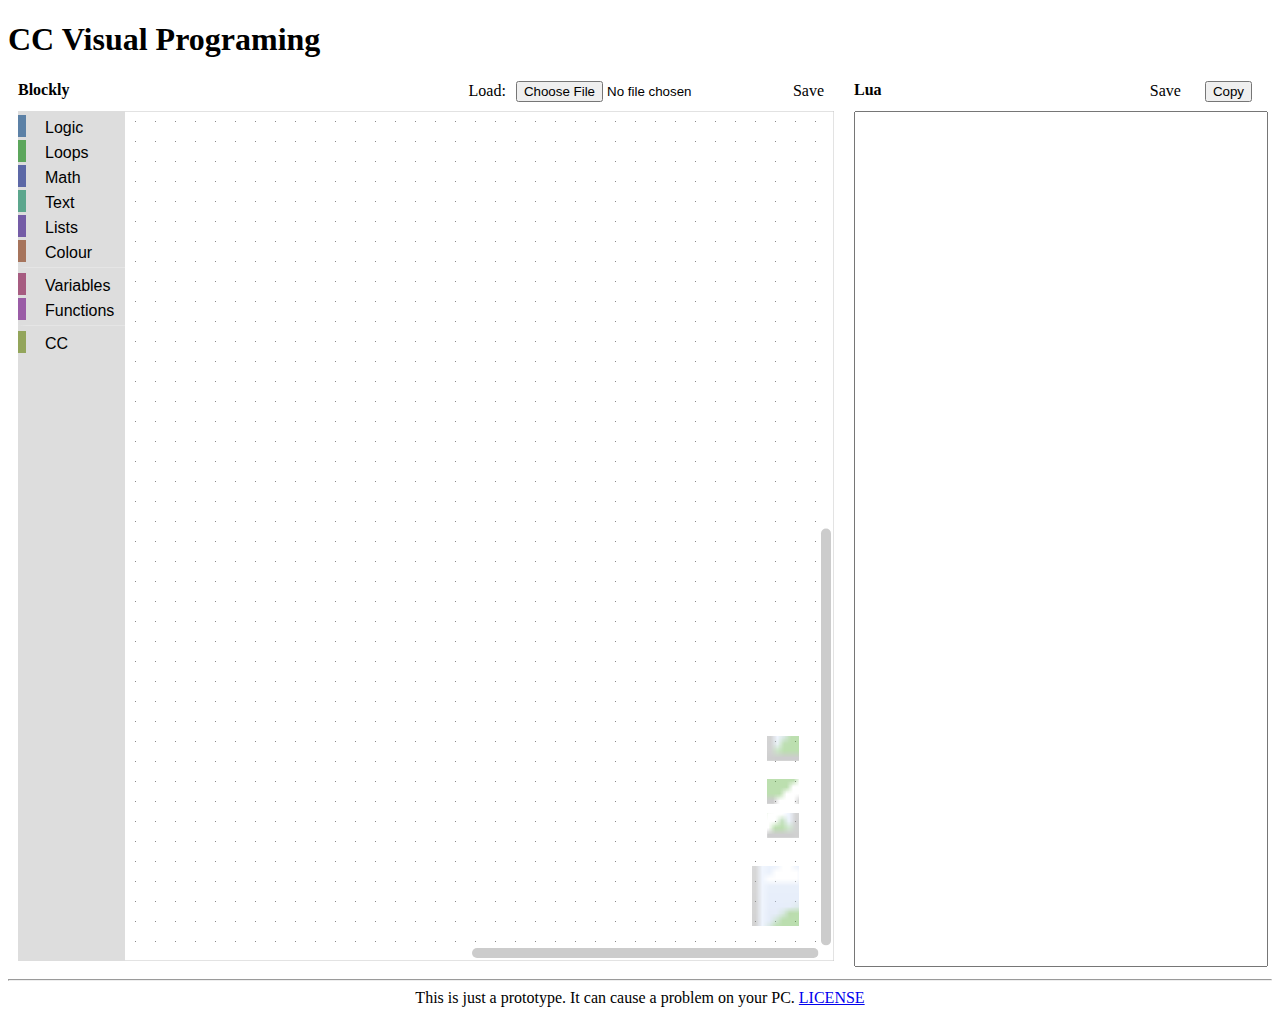
==== index.html @ d0d6fa8d "Signed-off-by: moker-spaghetti <mokeminecraft@gmail.com>" ====
<!DOCTYPE html>
<html>
<head>
	<meta charset="utf-8">
	<title>CC Visual Programming</title>
	<link rel="stylesheet" type="text/css" href="ccvp.css">
</head>
<body>
	<div class="header"><h1>CC Visual Programing</h1></div>
	<div class="contents">
		<div class="blocklyArea">
			<div class="blocklyMenu">
				<b>Blockly</b>
				<form class="blocklyForm">
					Load:<input id="openXmlButton" type="file" accept="application/xml"></input>
					<a id="saveXmlLink" download="workspace.xml">Save</a>
				</form>
			</div>
			<div id="blocklyContents" class="blocklyContents"></div>
		</div>
		<div class="luaArea">
			<div class="luaMenu">
				<b>Lua</b>
				<form class="luaForm">
					<a id="saveLuaLink" download="program.lua">Save</a>
					<button id="copyLuaButton" type="button">Copy</button>
				</form>
			</div>
			<div class="luaContents">
				<TEXTAREA id="luaTextArea" class="luaText" readonly="true"></TEXTAREA>
			</div>
		</div>
	</div>
	<hr>
	<div class="footer">
		This is just a prototype. It can cause a problem on your PC.
		<a href="LICENSE.html" target="_blank">LICENSE</a>
	</div>

	<xml xmlns="http://www.w3.org/1999/xhtml" id="toolbox">
	  <category name="Logic" colour="#5C81A6">
	    <block type="controls_if"></block>
	    <block type="logic_compare">
	      <field name="OP">EQ</field>
	    </block>
	    <block type="logic_operation">
	      <field name="OP">AND</field>
	    </block>
	    <block type="logic_negate"></block>
	    <block type="logic_boolean">
	      <field name="BOOL">TRUE</field>
	    </block>
	    <block type="logic_null"></block>
	    <block type="logic_ternary"></block>
	  </category>
	  <category name="Loops" colour="#5CA65C">
	    <block type="controls_repeat_ext">
	      <value name="TIMES">
	        <shadow type="math_number">
	          <field name="NUM">10</field>
	        </shadow>
	      </value>
	    </block>
	    <block type="controls_whileUntil">
	      <field name="MODE">WHILE</field>
	    </block>
	    <block type="controls_for">
	      <field name="VAR" id="tHji=8^,xzE6J?n{aD7U" variabletype="">i</field>
	      <value name="FROM">
	        <shadow type="math_number">
	          <field name="NUM">1</field>
	        </shadow>
	      </value>
	      <value name="TO">
	        <shadow type="math_number">
	          <field name="NUM">10</field>
	        </shadow>
	      </value>
	      <value name="BY">
	        <shadow type="math_number">
	          <field name="NUM">1</field>
	        </shadow>
	      </value>
	    </block>
	    <block type="controls_forEach">
	      <field name="VAR" id="BDLUeenTvbE?;z{(dHR-" variabletype="">j</field>
	    </block>
	    <block type="controls_flow_statements">
	      <field name="FLOW">BREAK</field>
	    </block>
	  </category>
	  <category name="Math" colour="#5C68A6">
	    <block type="math_round">
	      <field name="OP">ROUND</field>
	      <value name="NUM">
	        <shadow type="math_number">
	          <field name="NUM">3.1</field>
	        </shadow>
	      </value>
	    </block>
	    <block type="math_number">
	      <field name="NUM">0</field>
	    </block>
	    <block type="math_single">
	      <field name="OP">ROOT</field>
	      <value name="NUM">
	        <shadow type="math_number">
	          <field name="NUM">9</field>
	        </shadow>
	      </value>
	    </block>
	    <block type="math_trig">
	      <field name="OP">SIN</field>
	      <value name="NUM">
	        <shadow type="math_number">
	          <field name="NUM">45</field>
	        </shadow>
	      </value>
	    </block>
	    <block type="math_constant">
	      <field name="CONSTANT">PI</field>
	    </block>
	    <block type="math_number_property">
	      <mutation divisor_input="false"></mutation>
	      <field name="PROPERTY">EVEN</field>
	      <value name="NUMBER_TO_CHECK">
	        <shadow type="math_number">
	          <field name="NUM">0</field>
	        </shadow>
	      </value>
	    </block>
	    <block type="math_arithmetic">
	      <field name="OP">ADD</field>
	      <value name="A">
	        <shadow type="math_number">
	          <field name="NUM">1</field>
	        </shadow>
	      </value>
	      <value name="B">
	        <shadow type="math_number">
	          <field name="NUM">1</field>
	        </shadow>
	      </value>
	    </block>
	    <block type="math_on_list">
	      <mutation op="SUM"></mutation>
	      <field name="OP">SUM</field>
	    </block>
	    <block type="math_modulo">
	      <value name="DIVIDEND">
	        <shadow type="math_number">
	          <field name="NUM">64</field>
	        </shadow>
	      </value>
	      <value name="DIVISOR">
	        <shadow type="math_number">
	          <field name="NUM">10</field>
	        </shadow>
	      </value>
	    </block>
	    <block type="math_constrain">
	      <value name="VALUE">
	        <shadow type="math_number">
	          <field name="NUM">50</field>
	        </shadow>
	      </value>
	      <value name="LOW">
	        <shadow type="math_number">
	          <field name="NUM">1</field>
	        </shadow>
	      </value>
	      <value name="HIGH">
	        <shadow type="math_number">
	          <field name="NUM">100</field>
	        </shadow>
	      </value>
	    </block>
	    <block type="math_random_int">
	      <value name="FROM">
	        <shadow type="math_number">
	          <field name="NUM">1</field>
	        </shadow>
	      </value>
	      <value name="TO">
	        <shadow type="math_number">
	          <field name="NUM">100</field>
	        </shadow>
	      </value>
	    </block>
	    <block type="math_random_float"></block>
	  </category>
	  <category name="Text" colour="#5CA68D">
	    <block type="text_charAt">
	      <mutation at="true"></mutation>
	      <field name="WHERE">FROM_START</field>
	      <value name="VALUE">
	        <block type="variables_get">
	          <field name="VAR" id="i.qLr_zgGA3B#r@*0{c7" variabletype="">text</field>
	        </block>
	      </value>
	    </block>
	    <block type="text">
	      <field name="TEXT"></field>
	    </block>
	    <block type="text_append">
	      <field name="VAR" id="36@DQc/b68~$-O[*t,?X" variabletype="">item</field>
	      <value name="TEXT">
	        <shadow type="text">
	          <field name="TEXT"></field>
	        </shadow>
	      </value>
	    </block>
	    <block type="text_length">
	      <value name="VALUE">
	        <shadow type="text">
	          <field name="TEXT">abc</field>
	        </shadow>
	      </value>
	    </block>
	    <block type="text_isEmpty">
	      <value name="VALUE">
	        <shadow type="text">
	          <field name="TEXT"></field>
	        </shadow>
	      </value>
	    </block>
	    <block type="text_indexOf">
	      <field name="END">FIRST</field>
	      <value name="VALUE">
	        <block type="variables_get">
	          <field name="VAR" id="i.qLr_zgGA3B#r@*0{c7" variabletype="">text</field>
	        </block>
	      </value>
	      <value name="FIND">
	        <shadow type="text">
	          <field name="TEXT">abc</field>
	        </shadow>
	      </value>
	    </block>
	    <block type="text_join">
	      <mutation items="2"></mutation>
	    </block>
	    <block type="text_getSubstring">
	      <mutation at1="true" at2="true"></mutation>
	      <field name="WHERE1">FROM_START</field>
	      <field name="WHERE2">FROM_START</field>
	      <value name="STRING">
	        <block type="variables_get">
	          <field name="VAR" id="i.qLr_zgGA3B#r@*0{c7" variabletype="">text</field>
	        </block>
	      </value>
	    </block>
	    <block type="text_changeCase">
	      <field name="CASE">UPPERCASE</field>
	      <value name="TEXT">
	        <shadow type="text">
	          <field name="TEXT">abc</field>
	        </shadow>
	      </value>
	    </block>
	    <block type="text_trim">
	      <field name="MODE">BOTH</field>
	      <value name="TEXT">
	        <shadow type="text">
	          <field name="TEXT">abc</field>
	        </shadow>
	      </value>
	    </block>
	    <block type="text_print">
	      <value name="TEXT">
	        <shadow type="text">
	          <field name="TEXT">abc</field>
	        </shadow>
	      </value>
	    </block>
	    <block type="text_prompt_ext">
	      <mutation type="TEXT"></mutation>
	      <field name="TYPE">TEXT</field>
	      <value name="TEXT">
	        <shadow type="text">
	          <field name="TEXT">abc</field>
	        </shadow>
	      </value>
	    </block>
	  </category>
	  <category name="Lists" colour="#745CA6">
	    <block type="lists_indexOf">
	      <field name="END">FIRST</field>
	      <value name="VALUE">
	        <block type="variables_get">
	          <field name="VAR" id="p;4NFVX.,pXFi`s?Z^(c" variabletype="">list</field>
	        </block>
	      </value>
	    </block>
	    <block type="lists_create_with">
	      <mutation items="0"></mutation>
	    </block>
	    <block type="lists_repeat">
	      <value name="NUM">
	        <shadow type="math_number">
	          <field name="NUM">5</field>
	        </shadow>
	      </value>
	    </block>
	    <block type="lists_length"></block>
	    <block type="lists_isEmpty"></block>
	    <block type="lists_create_with">
	      <mutation items="3"></mutation>
	    </block>
	    <block type="lists_getIndex">
	      <mutation statement="false" at="true"></mutation>
	      <field name="MODE">GET</field>
	      <field name="WHERE">FROM_START</field>
	      <value name="VALUE">
	        <block type="variables_get">
	          <field name="VAR" id="p;4NFVX.,pXFi`s?Z^(c" variabletype="">list</field>
	        </block>
	      </value>
	    </block>
	    <block type="lists_setIndex">
	      <mutation at="true"></mutation>
	      <field name="MODE">SET</field>
	      <field name="WHERE">FROM_START</field>
	      <value name="LIST">
	        <block type="variables_get">
	          <field name="VAR" id="p;4NFVX.,pXFi`s?Z^(c" variabletype="">list</field>
	        </block>
	      </value>
	    </block>
	    <block type="lists_getSublist">
	      <mutation at1="true" at2="true"></mutation>
	      <field name="WHERE1">FROM_START</field>
	      <field name="WHERE2">FROM_START</field>
	      <value name="LIST">
	        <block type="variables_get">
	          <field name="VAR" id="p;4NFVX.,pXFi`s?Z^(c" variabletype="">list</field>
	        </block>
	      </value>
	    </block>
	    <block type="lists_split">
	      <mutation mode="SPLIT"></mutation>
	      <field name="MODE">SPLIT</field>
	      <value name="DELIM">
	        <shadow type="text">
	          <field name="TEXT">,</field>
	        </shadow>
	      </value>
	    </block>
	    <block type="lists_sort">
	      <field name="TYPE">NUMERIC</field>
	      <field name="DIRECTION">1</field>
	    </block>
	  </category>
	  <category name="Colour" colour="#A6745C">
	    <block type="colour_picker">
	      <field name="COLOUR">#ff0000</field>
	    </block>
	    <block type="colour_random"></block>
	    <block type="colour_rgb">
	      <value name="RED">
	        <shadow type="math_number">
	          <field name="NUM">100</field>
	        </shadow>
	      </value>
	      <value name="GREEN">
	        <shadow type="math_number">
	          <field name="NUM">50</field>
	        </shadow>
	      </value>
	      <value name="BLUE">
	        <shadow type="math_number">
	          <field name="NUM">0</field>
	        </shadow>
	      </value>
	    </block>
	    <block type="colour_blend">
	      <value name="COLOUR1">
	        <shadow type="colour_picker">
	          <field name="COLOUR">#ff0000</field>
	        </shadow>
	      </value>
	      <value name="COLOUR2">
	        <shadow type="colour_picker">
	          <field name="COLOUR">#3333ff</field>
	        </shadow>
	      </value>
	      <value name="RATIO">
	        <shadow type="math_number">
	          <field name="NUM">0.5</field>
	        </shadow>
	      </value>
	    </block>
	  </category>
	  <sep></sep>
	  <category name="Variables" colour="#A65C81" custom="VARIABLE"></category>
	  <category name="Functions" colour="#9A5CA6" custom="PROCEDURE"></category>
	  <sep></sep>
	  <category name="CC" colour="#93a55b">
	    <block type="turtle_move">
	      <field name="direction">forward</field>
	    </block>
	    <block type="turtle_turn">
	      <field name="side">Right</field>
	    </block>
	  </category>
	</xml>

	<script type="text/javascript" src="./src/blockly_base/blockly_compressed.js"></script>
	<script type="text/javascript" src="./src/blockly_base/blocks_compressed.js"></script>
	<script type="text/javascript" src="./src/blockly_base/lua_compressed.js"></script>
	<script type="text/javascript" src="./src/blockly_base/msg/js/en.js"></script>
	<script type="text/javascript" src="./src/blockly_cc/ccblocksdef.js"></script>
	<script type="text/javascript" src="./src/blockly_cc/ccblockslua.js"></script>
	<script type="text/javascript" src="./src/control.js"></script>
</body>
</html>
---- ccvp.css ----
.header{
	height:50px;
}
.contents{
	height:100vh;
	display:flex;
}
.blocklyArea{
	flex:2;
	display: flex;
	flex-direction: column;
	padding:10px;
}
.blocklyMenu{
	height:30px;
	display: flex;
	justify-content: space-between;
}
.blocklyForm{
	display: inline;
}
.blocklyForm *{
	margin-right: 10px;
	margin-left: 10px;
}
.blocklyContents{
	flex: 1;
}
.luaArea{
	flex:1;
	display: flex;
	flex-direction: column;
	padding:10px;
}
.luaMenu{
	height:30px;
	display: flex;
	justify-content: space-between;
}
.luaForm{
	display:inline;
}
.luaForm *{
	margin-right: 10px;
	margin-left: 10px;
}
.luaContents{
	flex: 1;
}
.luaText{
	height:100%;
	width: 100%;
	resize:none;
}
.footer{
	text-align: center;
}
xml {
	display: none;
}
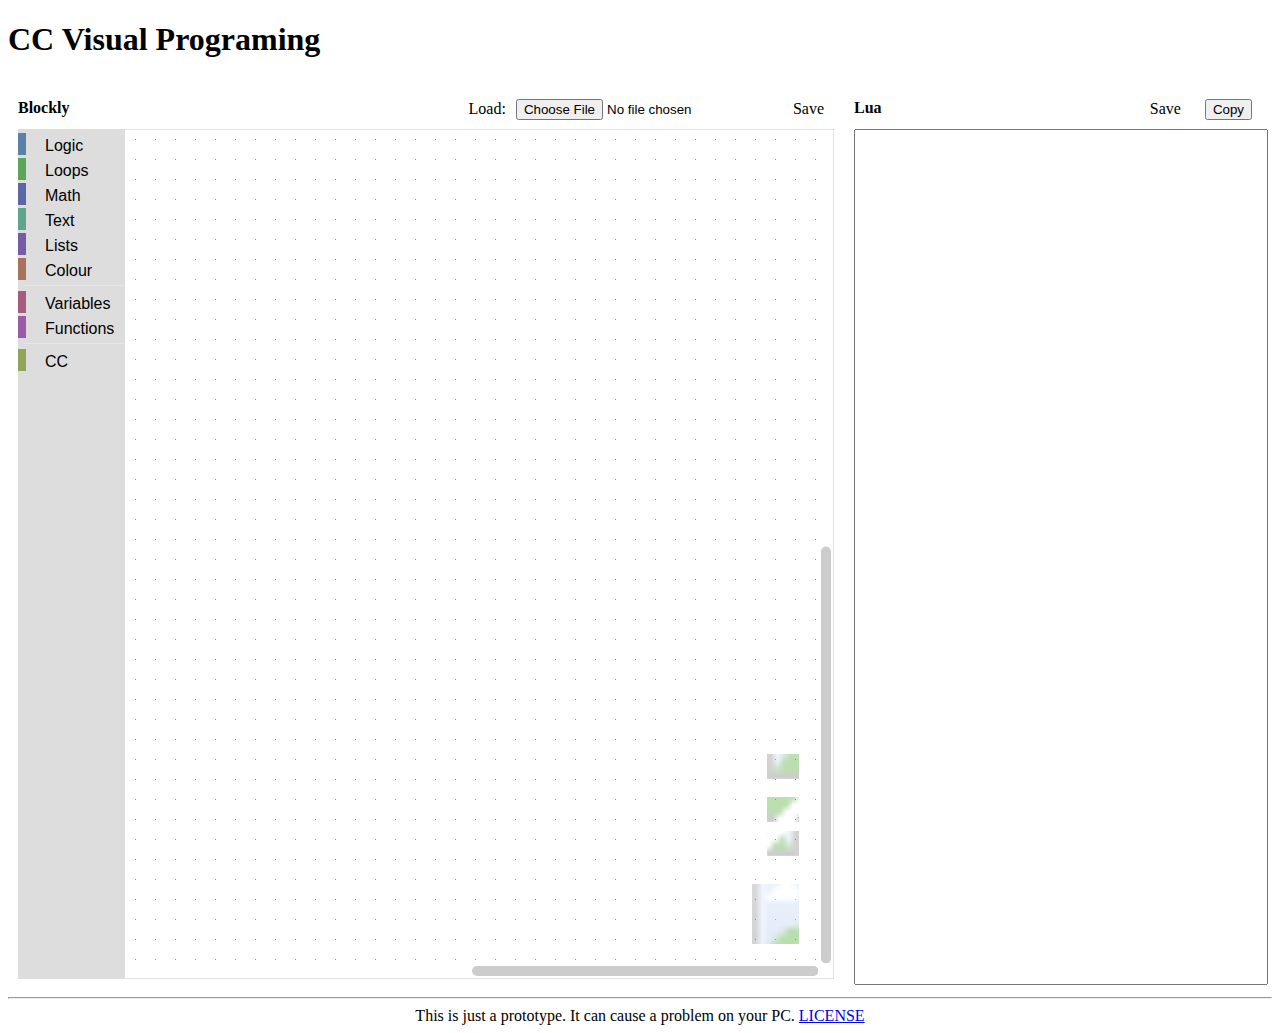
==== commit 5c3a6865: "upload" ====
--- a/index.html
+++ b/index.html
@@ -7,6 +7,7 @@
 </head>
 <body>
 	<div class="header"><h1>CC Visual Programing</h1></div>
+	<br>
 	<div class="contents">
 		<div class="blocklyArea">
 			<div class="blocklyMenu">
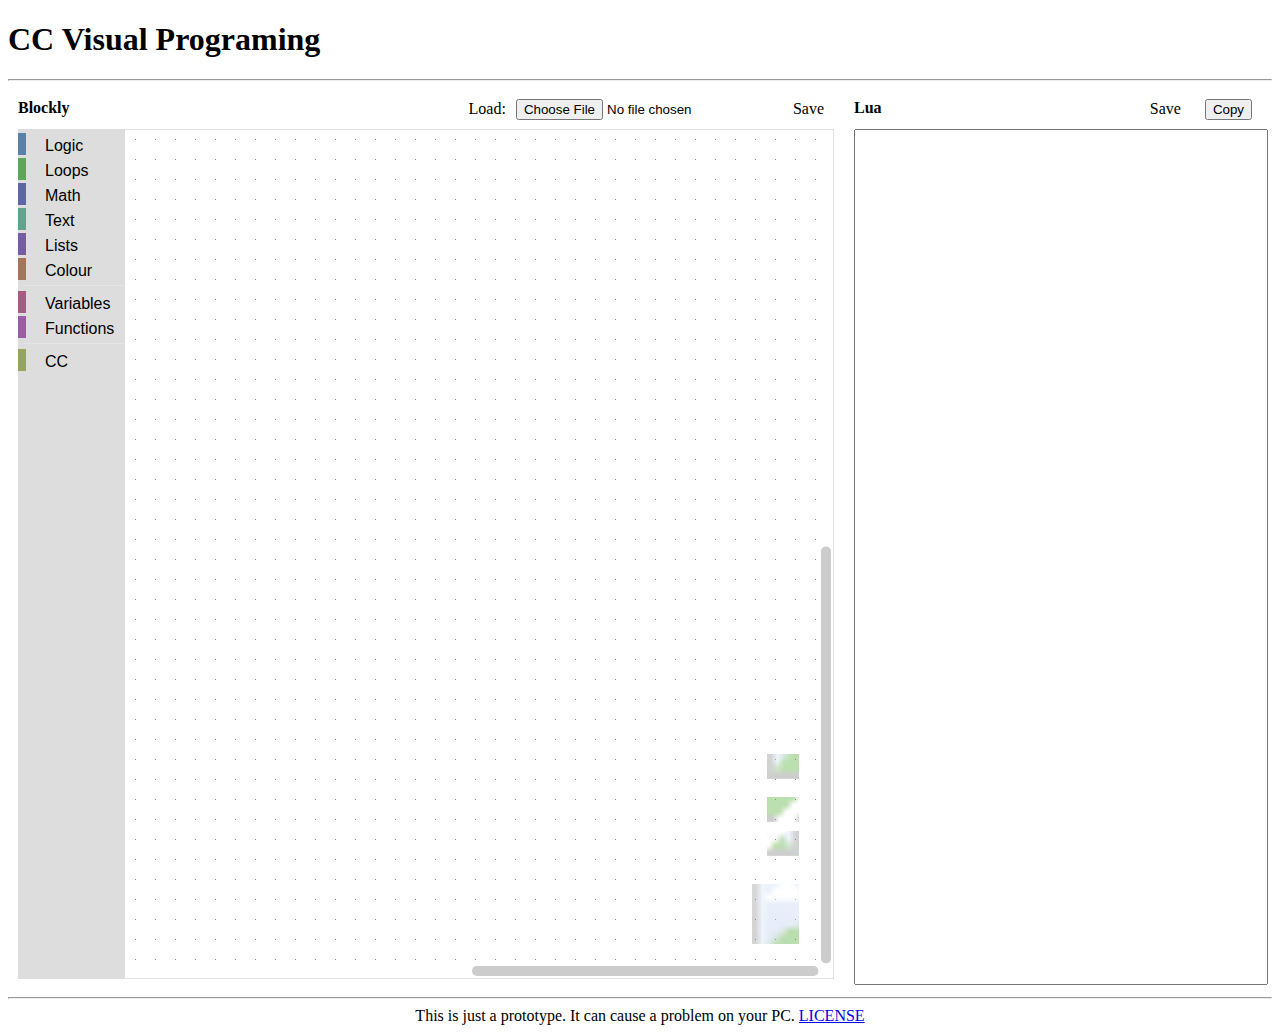
==== commit 71dbf60a: "upload" ====
--- a/index.html
+++ b/index.html
@@ -7,7 +7,7 @@
 </head>
 <body>
 	<div class="header"><h1>CC Visual Programing</h1></div>
-	<br>
+	<hr>
 	<div class="contents">
 		<div class="blocklyArea">
 			<div class="blocklyMenu">
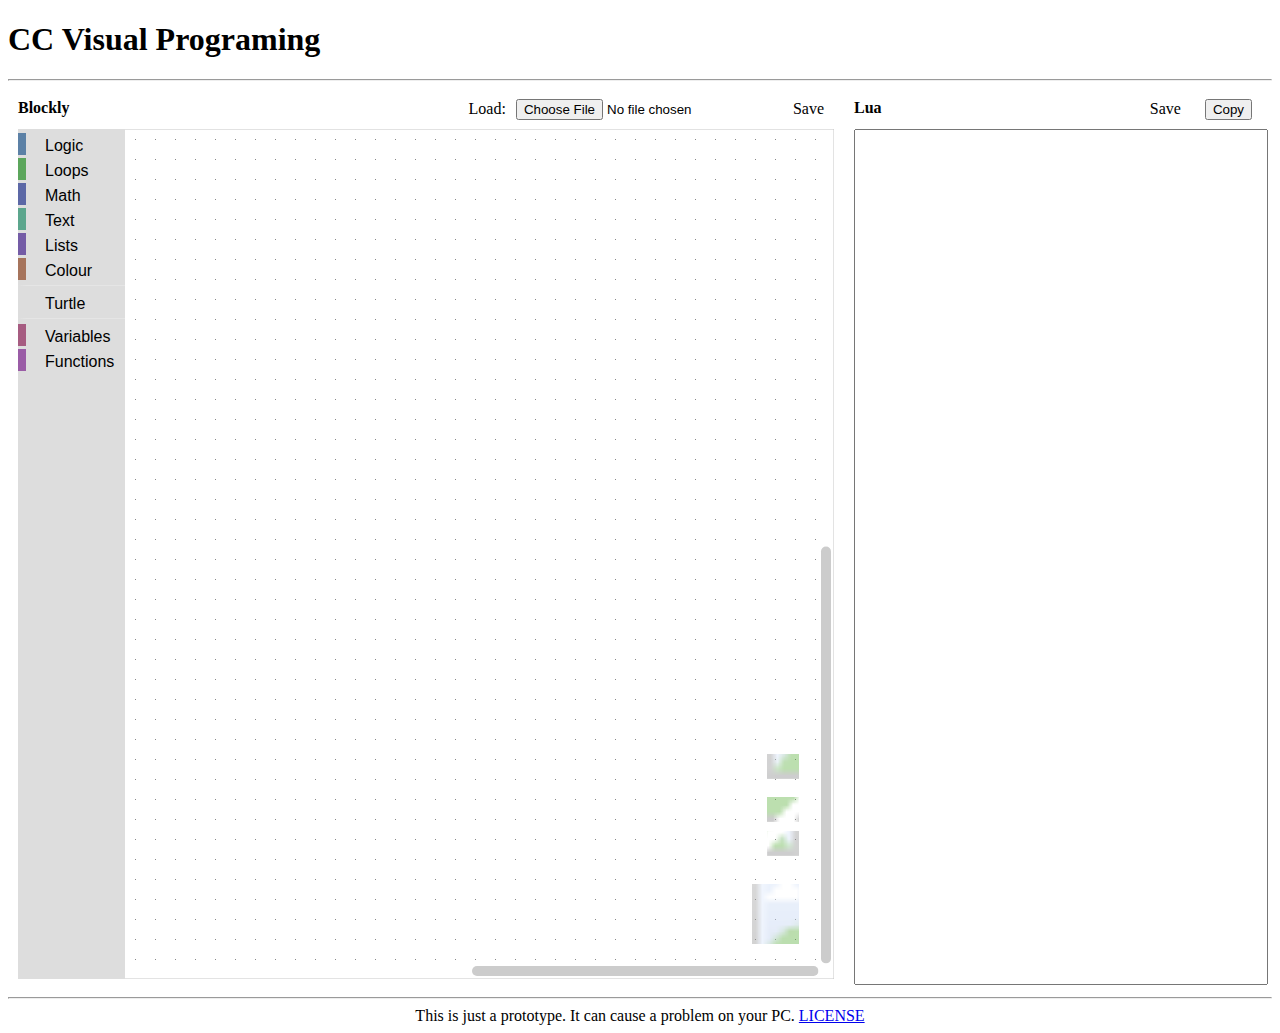
==== commit fb788d72: "add many turtle blocks" ====
--- a/index.html
+++ b/index.html
@@ -38,380 +38,12 @@
 		<a href="LICENSE.html" target="_blank">LICENSE</a>
 	</div>
 
-	<xml xmlns="http://www.w3.org/1999/xhtml" id="toolbox">
-	  <category name="Logic" colour="#5C81A6">
-	    <block type="controls_if"></block>
-	    <block type="logic_compare">
-	      <field name="OP">EQ</field>
-	    </block>
-	    <block type="logic_operation">
-	      <field name="OP">AND</field>
-	    </block>
-	    <block type="logic_negate"></block>
-	    <block type="logic_boolean">
-	      <field name="BOOL">TRUE</field>
-	    </block>
-	    <block type="logic_null"></block>
-	    <block type="logic_ternary"></block>
-	  </category>
-	  <category name="Loops" colour="#5CA65C">
-	    <block type="controls_repeat_ext">
-	      <value name="TIMES">
-	        <shadow type="math_number">
-	          <field name="NUM">10</field>
-	        </shadow>
-	      </value>
-	    </block>
-	    <block type="controls_whileUntil">
-	      <field name="MODE">WHILE</field>
-	    </block>
-	    <block type="controls_for">
-	      <field name="VAR" id="tHji=8^,xzE6J?n{aD7U" variabletype="">i</field>
-	      <value name="FROM">
-	        <shadow type="math_number">
-	          <field name="NUM">1</field>
-	        </shadow>
-	      </value>
-	      <value name="TO">
-	        <shadow type="math_number">
-	          <field name="NUM">10</field>
-	        </shadow>
-	      </value>
-	      <value name="BY">
-	        <shadow type="math_number">
-	          <field name="NUM">1</field>
-	        </shadow>
-	      </value>
-	    </block>
-	    <block type="controls_forEach">
-	      <field name="VAR" id="BDLUeenTvbE?;z{(dHR-" variabletype="">j</field>
-	    </block>
-	    <block type="controls_flow_statements">
-	      <field name="FLOW">BREAK</field>
-	    </block>
-	  </category>
-	  <category name="Math" colour="#5C68A6">
-	    <block type="math_round">
-	      <field name="OP">ROUND</field>
-	      <value name="NUM">
-	        <shadow type="math_number">
-	          <field name="NUM">3.1</field>
-	        </shadow>
-	      </value>
-	    </block>
-	    <block type="math_number">
-	      <field name="NUM">0</field>
-	    </block>
-	    <block type="math_single">
-	      <field name="OP">ROOT</field>
-	      <value name="NUM">
-	        <shadow type="math_number">
-	          <field name="NUM">9</field>
-	        </shadow>
-	      </value>
-	    </block>
-	    <block type="math_trig">
-	      <field name="OP">SIN</field>
-	      <value name="NUM">
-	        <shadow type="math_number">
-	          <field name="NUM">45</field>
-	        </shadow>
-	      </value>
-	    </block>
-	    <block type="math_constant">
-	      <field name="CONSTANT">PI</field>
-	    </block>
-	    <block type="math_number_property">
-	      <mutation divisor_input="false"></mutation>
-	      <field name="PROPERTY">EVEN</field>
-	      <value name="NUMBER_TO_CHECK">
-	        <shadow type="math_number">
-	          <field name="NUM">0</field>
-	        </shadow>
-	      </value>
-	    </block>
-	    <block type="math_arithmetic">
-	      <field name="OP">ADD</field>
-	      <value name="A">
-	        <shadow type="math_number">
-	          <field name="NUM">1</field>
-	        </shadow>
-	      </value>
-	      <value name="B">
-	        <shadow type="math_number">
-	          <field name="NUM">1</field>
-	        </shadow>
-	      </value>
-	    </block>
-	    <block type="math_on_list">
-	      <mutation op="SUM"></mutation>
-	      <field name="OP">SUM</field>
-	    </block>
-	    <block type="math_modulo">
-	      <value name="DIVIDEND">
-	        <shadow type="math_number">
-	          <field name="NUM">64</field>
-	        </shadow>
-	      </value>
-	      <value name="DIVISOR">
-	        <shadow type="math_number">
-	          <field name="NUM">10</field>
-	        </shadow>
-	      </value>
-	    </block>
-	    <block type="math_constrain">
-	      <value name="VALUE">
-	        <shadow type="math_number">
-	          <field name="NUM">50</field>
-	        </shadow>
-	      </value>
-	      <value name="LOW">
-	        <shadow type="math_number">
-	          <field name="NUM">1</field>
-	        </shadow>
-	      </value>
-	      <value name="HIGH">
-	        <shadow type="math_number">
-	          <field name="NUM">100</field>
-	        </shadow>
-	      </value>
-	    </block>
-	    <block type="math_random_int">
-	      <value name="FROM">
-	        <shadow type="math_number">
-	          <field name="NUM">1</field>
-	        </shadow>
-	      </value>
-	      <value name="TO">
-	        <shadow type="math_number">
-	          <field name="NUM">100</field>
-	        </shadow>
-	      </value>
-	    </block>
-	    <block type="math_random_float"></block>
-	  </category>
-	  <category name="Text" colour="#5CA68D">
-	    <block type="text_charAt">
-	      <mutation at="true"></mutation>
-	      <field name="WHERE">FROM_START</field>
-	      <value name="VALUE">
-	        <block type="variables_get">
-	          <field name="VAR" id="i.qLr_zgGA3B#r@*0{c7" variabletype="">text</field>
-	        </block>
-	      </value>
-	    </block>
-	    <block type="text">
-	      <field name="TEXT"></field>
-	    </block>
-	    <block type="text_append">
-	      <field name="VAR" id="36@DQc/b68~$-O[*t,?X" variabletype="">item</field>
-	      <value name="TEXT">
-	        <shadow type="text">
-	          <field name="TEXT"></field>
-	        </shadow>
-	      </value>
-	    </block>
-	    <block type="text_length">
-	      <value name="VALUE">
-	        <shadow type="text">
-	          <field name="TEXT">abc</field>
-	        </shadow>
-	      </value>
-	    </block>
-	    <block type="text_isEmpty">
-	      <value name="VALUE">
-	        <shadow type="text">
-	          <field name="TEXT"></field>
-	        </shadow>
-	      </value>
-	    </block>
-	    <block type="text_indexOf">
-	      <field name="END">FIRST</field>
-	      <value name="VALUE">
-	        <block type="variables_get">
-	          <field name="VAR" id="i.qLr_zgGA3B#r@*0{c7" variabletype="">text</field>
-	        </block>
-	      </value>
-	      <value name="FIND">
-	        <shadow type="text">
-	          <field name="TEXT">abc</field>
-	        </shadow>
-	      </value>
-	    </block>
-	    <block type="text_join">
-	      <mutation items="2"></mutation>
-	    </block>
-	    <block type="text_getSubstring">
-	      <mutation at1="true" at2="true"></mutation>
-	      <field name="WHERE1">FROM_START</field>
-	      <field name="WHERE2">FROM_START</field>
-	      <value name="STRING">
-	        <block type="variables_get">
-	          <field name="VAR" id="i.qLr_zgGA3B#r@*0{c7" variabletype="">text</field>
-	        </block>
-	      </value>
-	    </block>
-	    <block type="text_changeCase">
-	      <field name="CASE">UPPERCASE</field>
-	      <value name="TEXT">
-	        <shadow type="text">
-	          <field name="TEXT">abc</field>
-	        </shadow>
-	      </value>
-	    </block>
-	    <block type="text_trim">
-	      <field name="MODE">BOTH</field>
-	      <value name="TEXT">
-	        <shadow type="text">
-	          <field name="TEXT">abc</field>
-	        </shadow>
-	      </value>
-	    </block>
-	    <block type="text_print">
-	      <value name="TEXT">
-	        <shadow type="text">
-	          <field name="TEXT">abc</field>
-	        </shadow>
-	      </value>
-	    </block>
-	    <block type="text_prompt_ext">
-	      <mutation type="TEXT"></mutation>
-	      <field name="TYPE">TEXT</field>
-	      <value name="TEXT">
-	        <shadow type="text">
-	          <field name="TEXT">abc</field>
-	        </shadow>
-	      </value>
-	    </block>
-	  </category>
-	  <category name="Lists" colour="#745CA6">
-	    <block type="lists_indexOf">
-	      <field name="END">FIRST</field>
-	      <value name="VALUE">
-	        <block type="variables_get">
-	          <field name="VAR" id="p;4NFVX.,pXFi`s?Z^(c" variabletype="">list</field>
-	        </block>
-	      </value>
-	    </block>
-	    <block type="lists_create_with">
-	      <mutation items="0"></mutation>
-	    </block>
-	    <block type="lists_repeat">
-	      <value name="NUM">
-	        <shadow type="math_number">
-	          <field name="NUM">5</field>
-	        </shadow>
-	      </value>
-	    </block>
-	    <block type="lists_length"></block>
-	    <block type="lists_isEmpty"></block>
-	    <block type="lists_create_with">
-	      <mutation items="3"></mutation>
-	    </block>
-	    <block type="lists_getIndex">
-	      <mutation statement="false" at="true"></mutation>
-	      <field name="MODE">GET</field>
-	      <field name="WHERE">FROM_START</field>
-	      <value name="VALUE">
-	        <block type="variables_get">
-	          <field name="VAR" id="p;4NFVX.,pXFi`s?Z^(c" variabletype="">list</field>
-	        </block>
-	      </value>
-	    </block>
-	    <block type="lists_setIndex">
-	      <mutation at="true"></mutation>
-	      <field name="MODE">SET</field>
-	      <field name="WHERE">FROM_START</field>
-	      <value name="LIST">
-	        <block type="variables_get">
-	          <field name="VAR" id="p;4NFVX.,pXFi`s?Z^(c" variabletype="">list</field>
-	        </block>
-	      </value>
-	    </block>
-	    <block type="lists_getSublist">
-	      <mutation at1="true" at2="true"></mutation>
-	      <field name="WHERE1">FROM_START</field>
-	      <field name="WHERE2">FROM_START</field>
-	      <value name="LIST">
-	        <block type="variables_get">
-	          <field name="VAR" id="p;4NFVX.,pXFi`s?Z^(c" variabletype="">list</field>
-	        </block>
-	      </value>
-	    </block>
-	    <block type="lists_split">
-	      <mutation mode="SPLIT"></mutation>
-	      <field name="MODE">SPLIT</field>
-	      <value name="DELIM">
-	        <shadow type="text">
-	          <field name="TEXT">,</field>
-	        </shadow>
-	      </value>
-	    </block>
-	    <block type="lists_sort">
-	      <field name="TYPE">NUMERIC</field>
-	      <field name="DIRECTION">1</field>
-	    </block>
-	  </category>
-	  <category name="Colour" colour="#A6745C">
-	    <block type="colour_picker">
-	      <field name="COLOUR">#ff0000</field>
-	    </block>
-	    <block type="colour_random"></block>
-	    <block type="colour_rgb">
-	      <value name="RED">
-	        <shadow type="math_number">
-	          <field name="NUM">100</field>
-	        </shadow>
-	      </value>
-	      <value name="GREEN">
-	        <shadow type="math_number">
-	          <field name="NUM">50</field>
-	        </shadow>
-	      </value>
-	      <value name="BLUE">
-	        <shadow type="math_number">
-	          <field name="NUM">0</field>
-	        </shadow>
-	      </value>
-	    </block>
-	    <block type="colour_blend">
-	      <value name="COLOUR1">
-	        <shadow type="colour_picker">
-	          <field name="COLOUR">#ff0000</field>
-	        </shadow>
-	      </value>
-	      <value name="COLOUR2">
-	        <shadow type="colour_picker">
-	          <field name="COLOUR">#3333ff</field>
-	        </shadow>
-	      </value>
-	      <value name="RATIO">
-	        <shadow type="math_number">
-	          <field name="NUM">0.5</field>
-	        </shadow>
-	      </value>
-	    </block>
-	  </category>
-	  <sep></sep>
-	  <category name="Variables" colour="#A65C81" custom="VARIABLE"></category>
-	  <category name="Functions" colour="#9A5CA6" custom="PROCEDURE"></category>
-	  <sep></sep>
-	  <category name="CC" colour="#93a55b">
-	    <block type="turtle_move">
-	      <field name="direction">forward</field>
-	    </block>
-	    <block type="turtle_turn">
-	      <field name="side">Right</field>
-	    </block>
-	  </category>
-	</xml>
-
 	<script type="text/javascript" src="./src/blockly_base/blockly_compressed.js"></script>
 	<script type="text/javascript" src="./src/blockly_base/blocks_compressed.js"></script>
 	<script type="text/javascript" src="./src/blockly_base/lua_compressed.js"></script>
 	<script type="text/javascript" src="./src/blockly_base/msg/js/en.js"></script>
-	<script type="text/javascript" src="./src/blockly_cc/ccblocksdef.js"></script>
-	<script type="text/javascript" src="./src/blockly_cc/ccblockslua.js"></script>
+	<script type="text/javascript" src="./src/blockly_cc/turtle_definition.js"></script>
+	<script type="text/javascript" src="./src/blockly_cc/turtle_lua.js"></script>
 	<script type="text/javascript" src="./src/control.js"></script>
 </body>
 </html>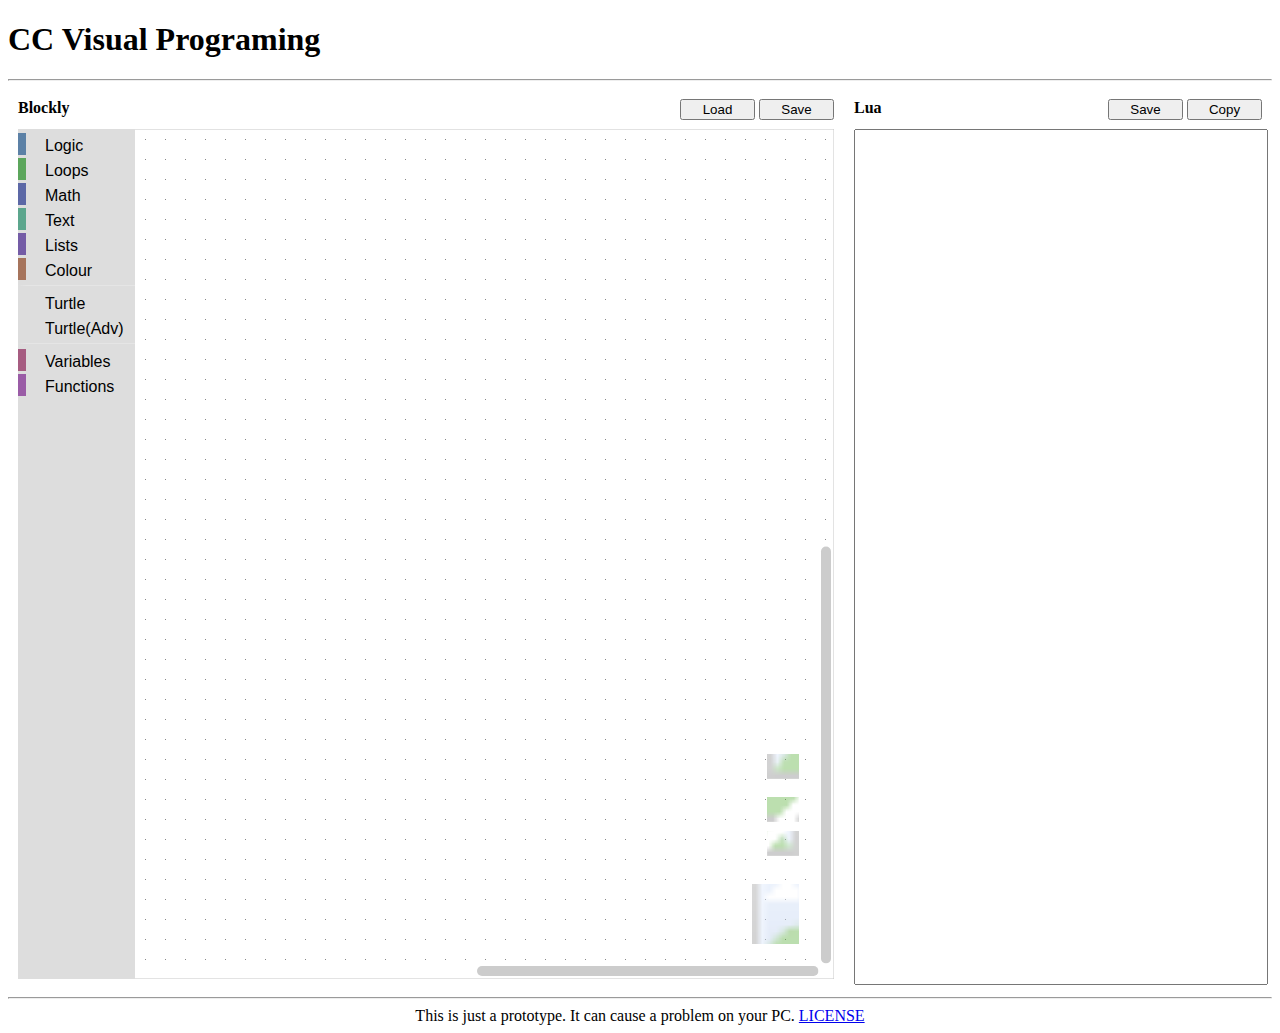
==== commit 5b44f4bb: "changed some UI" ====
--- a/index.html
+++ b/index.html
@@ -12,20 +12,25 @@
 		<div class="blocklyArea">
 			<div class="blocklyMenu">
 				<b>Blockly</b>
-				<form class="blocklyForm">
-					Load:<input id="openXmlButton" type="file" accept="application/xml"></input>
-					<a id="saveXmlLink" download="workspace.xml">Save</a>
-				</form>
+				<div>
+					<BUTTON class="openXmlButton" id="openXmlButton">Load</BUTTON>
+					<BUTTON class="saveXmlButton" id="saveXmlButton">Save</BUTTON>
+					<form>
+						<input id="openXmlInput" type="file" accept="text/xml" style="display:none;">
+					</form>
+					<a id="saveXmlLink" download="workspace.xml" style="display:none;"></a>
+				</div>
 			</div>
 			<div id="blocklyContents" class="blocklyContents"></div>
 		</div>
 		<div class="luaArea">
 			<div class="luaMenu">
 				<b>Lua</b>
-				<form class="luaForm">
-					<a id="saveLuaLink" download="program.lua">Save</a>
-					<button id="copyLuaButton" type="button">Copy</button>
-				</form>
+				<div>
+					<BUTTON id="saveLuaButton" class="saveLuaButton">Save</BUTTON>
+					<BUTTON id="copyLuaButton" class="copyLuaButton">Copy</BUTTON>
+					<a id="saveLuaLink" download="program.lua" style="display:none;"></a>
+				</div>
 			</div>
 			<div class="luaContents">
 				<TEXTAREA id="luaTextArea" class="luaText" readonly="true"></TEXTAREA>
--- a/ccvp.css
+++ b/ccvp.css
@@ -16,12 +16,11 @@
 	display: flex;
 	justify-content: space-between;
 }
-.blocklyForm{
-	display: inline;
+.openXmlButton{
+	width: 75px;
 }
-.blocklyForm *{
-	margin-right: 10px;
-	margin-left: 10px;
+.saveXmlButton{
+	width:75px;
 }
 .blocklyContents{
 	flex: 1;
@@ -37,12 +36,11 @@
 	display: flex;
 	justify-content: space-between;
 }
-.luaForm{
-	display:inline;
+.saveLuaButton{
+	width:75px;
 }
-.luaForm *{
-	margin-right: 10px;
-	margin-left: 10px;
+.copyLuaButton{
+	width:75px;
 }
 .luaContents{
 	flex: 1;
